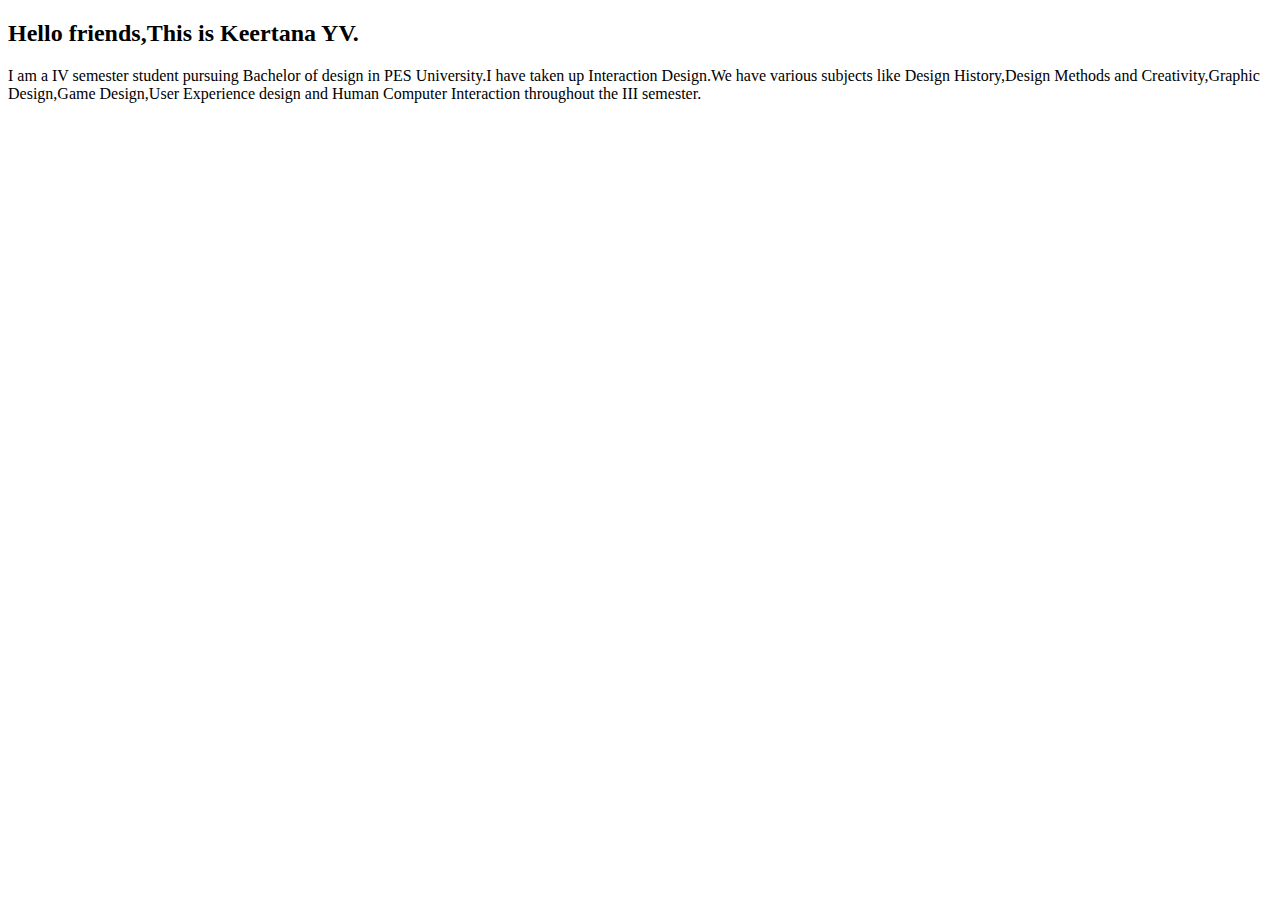
==== index.html @ e5e96c2d "Add files via upload" ====
<!DOCTYPE html>
<html>
<head>
<title>Portfolio Website</title>
</head>
<body>

<h2>Hello friends,This is Keertana YV.</h2>
<p>I am a IV semester student pursuing Bachelor of design in PES University.I have taken up Interaction Design.We have various subjects like Design History,Design Methods and Creativity,Graphic Design,Game Design,User Experience design and Human Computer Interaction throughout the III semester.</p>

</body>
</html>
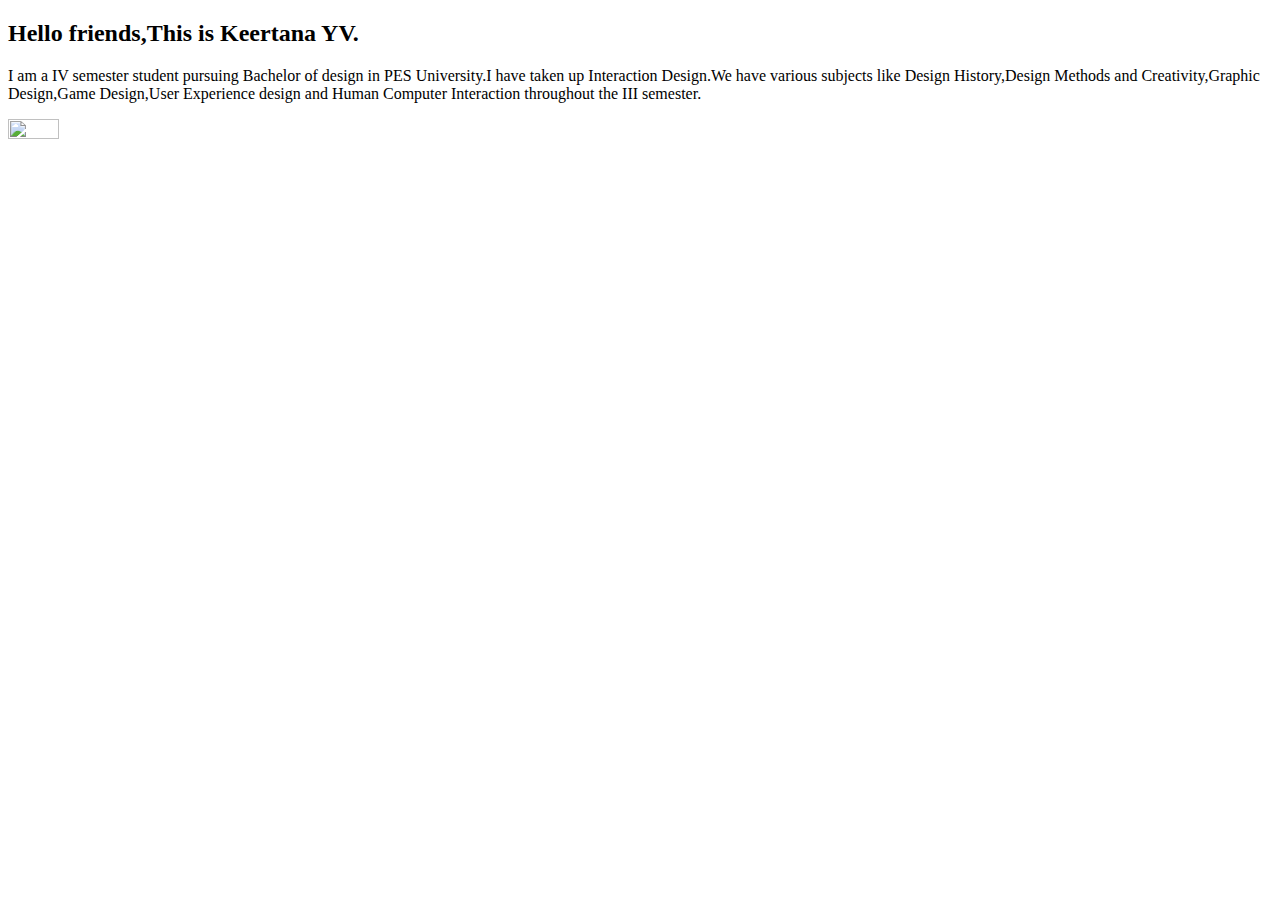
==== commit 20a11858: "Update index.html" ====
--- a/index.html
+++ b/index.html
@@ -1,12 +1,12 @@
 <!DOCTYPE html>
 <html>
 <head>
-<title>Portfolio Website</title>
+<title>Portfolio</title>
 </head>
 <body>
 
 <h2>Hello friends,This is Keertana YV.</h2>
 <p>I am a IV semester student pursuing Bachelor of design in PES University.I have taken up Interaction Design.We have various subjects like Design History,Design Methods and Creativity,Graphic Design,Game Design,User Experience design and Human Computer Interaction throughout the III semester.</p>
-
+<img src="C:\Users\ADMIN\Desktop\KEERTANA\PESU\SEMESTER 2\1" width=20% height=50%>
 </body>
 </html>
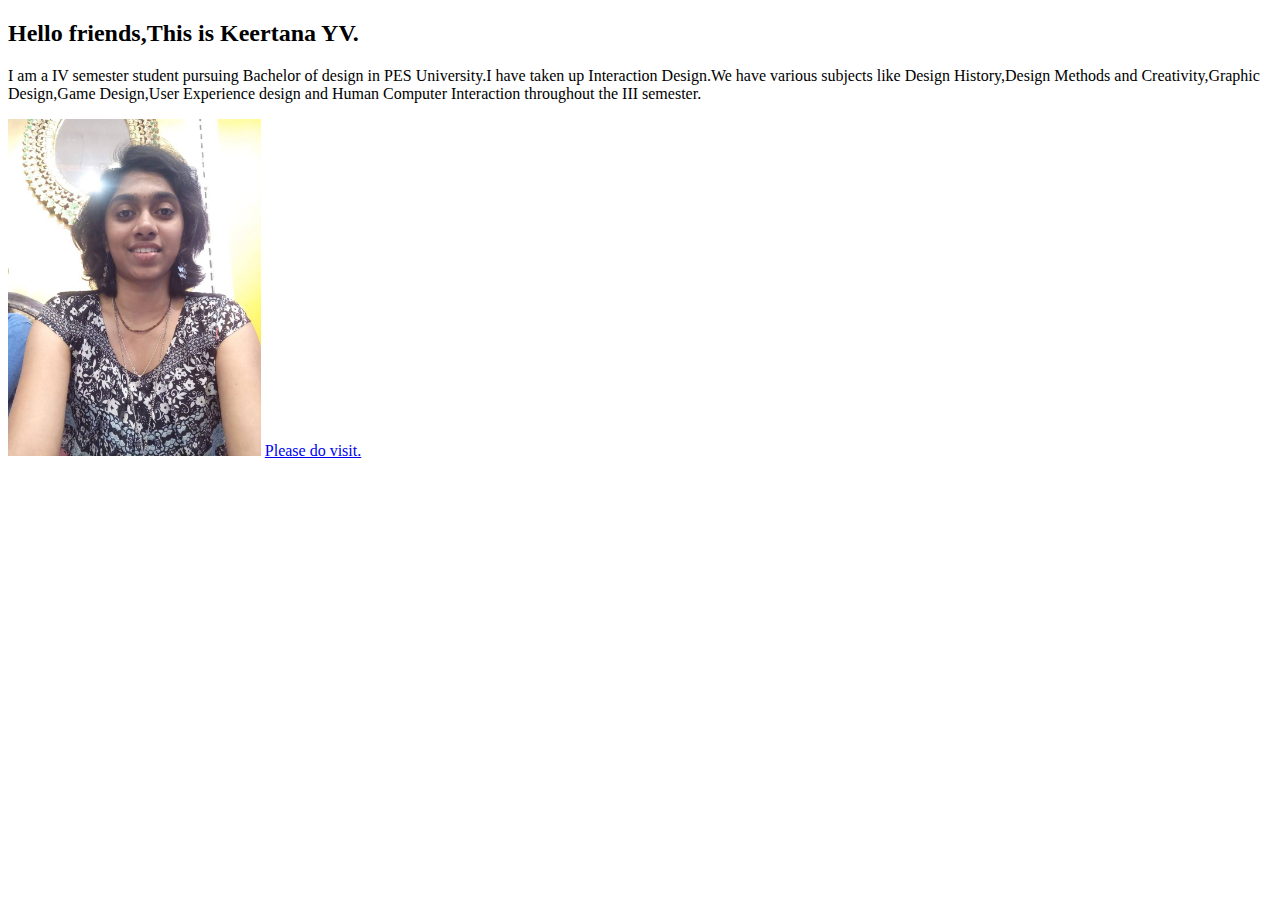
==== commit bdb621f9: "PORTFOLIO" ====
--- a/index.html
+++ b/index.html
@@ -7,6 +7,7 @@
 
 <h2>Hello friends,This is Keertana YV.</h2>
 <p>I am a IV semester student pursuing Bachelor of design in PES University.I have taken up Interaction Design.We have various subjects like Design History,Design Methods and Creativity,Graphic Design,Game Design,User Experience design and Human Computer Interaction throughout the III semester.</p>
-<img src="C:\Users\ADMIN\Desktop\KEERTANA\PESU\SEMESTER 2\1" width=20% height=50%>
+<img src="IMG-20180616-WA0008.jpg" width=20% height=50%>
+<a href="first project.html">Please do visit.</a>
 </body>
 </html>
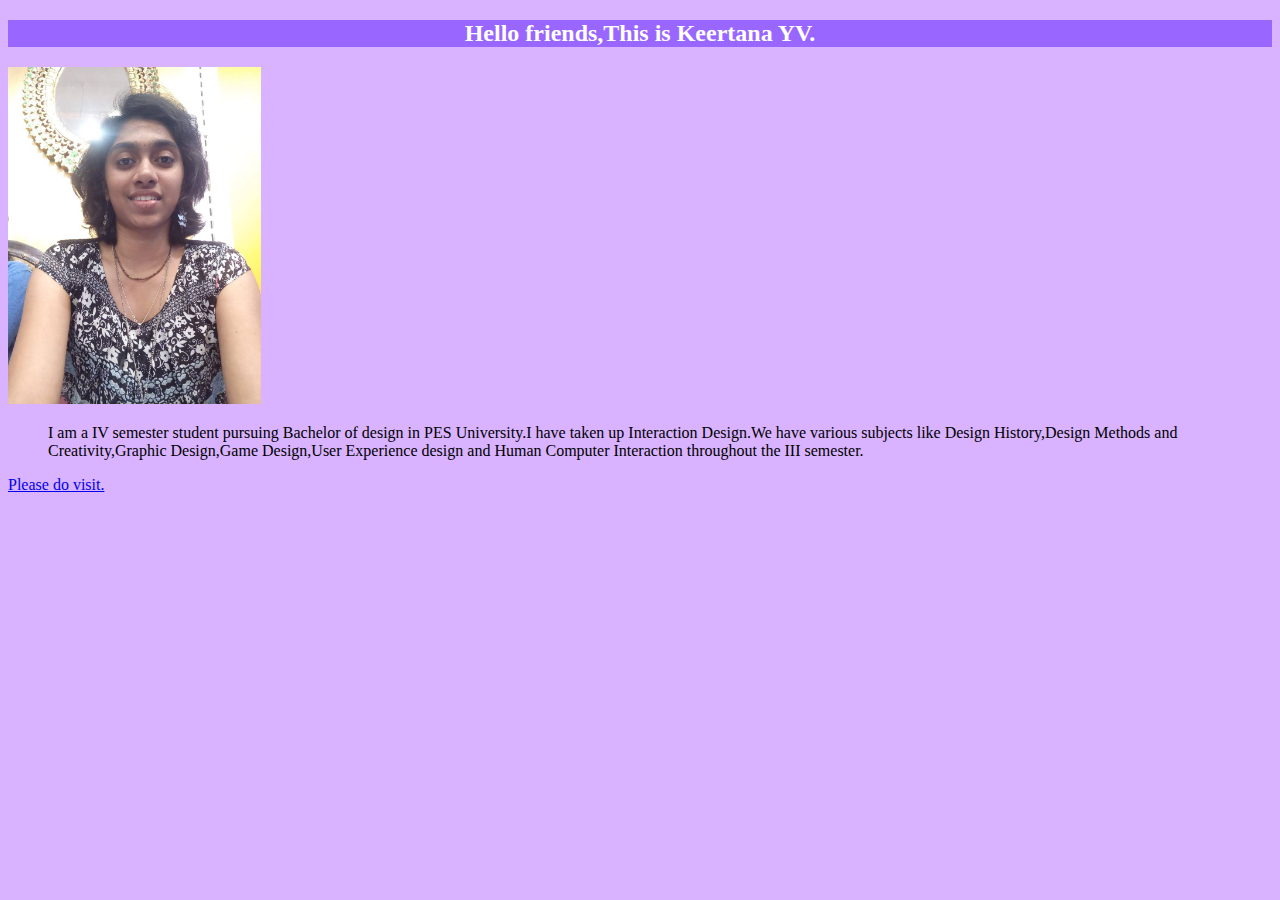
==== commit 941dc1cc: "28 jan" ====
--- a/index.html
+++ b/index.html
@@ -3,11 +3,13 @@
 <head>
 <title>Portfolio</title>
 </head>
-<body>
+<body style="background-color: #d9b3ff">
 
-<h2>Hello friends,This is Keertana YV.</h2>
-<p>I am a IV semester student pursuing Bachelor of design in PES University.I have taken up Interaction Design.We have various subjects like Design History,Design Methods and Creativity,Graphic Design,Game Design,User Experience design and Human Computer Interaction throughout the III semester.</p>
+<center><h2 style="background-color:#9966ff;color:#ffffff;font-family:verdana;">Hello friends,This is Keertana YV.</h2></center>
 <img src="IMG-20180616-WA0008.jpg" width=20% height=50%>
+
+<p><blockquote>I am a IV semester student pursuing Bachelor of design in PES University.I have taken up Interaction Design.We have various subjects like Design History,Design Methods and Creativity,Graphic Design,Game Design,User Experience design and Human Computer Interaction throughout the III semester.</p></blockquote>
+
 <a href="first project.html">Please do visit.</a>
 </body>
 </html>
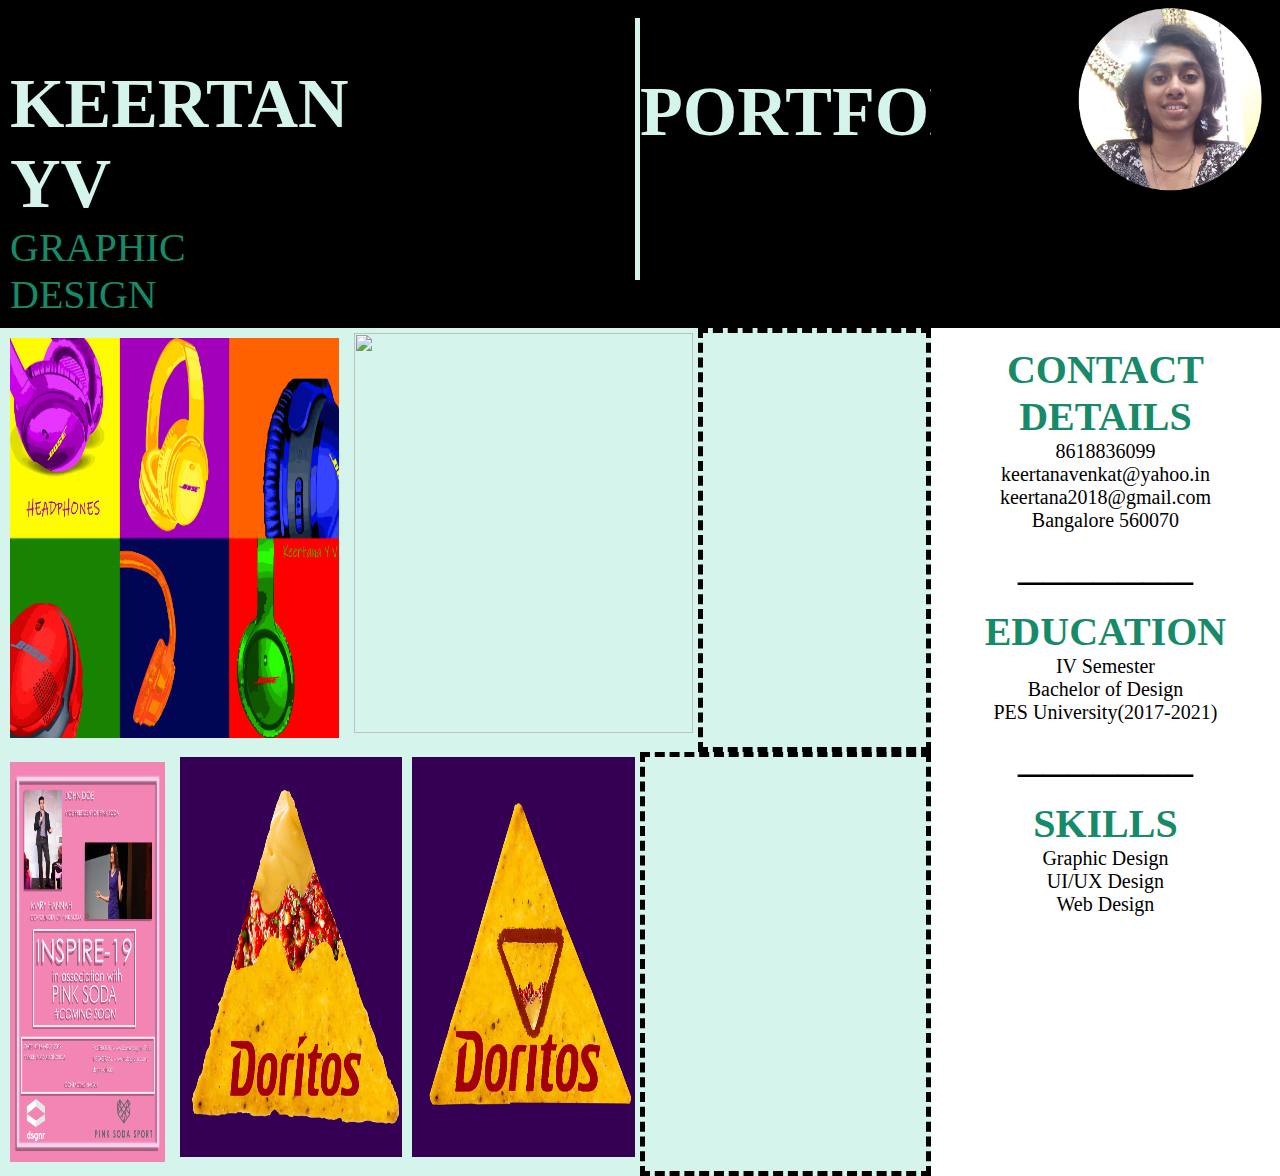
==== commit a0d1d6f3: "Rename grid.html to index.html" ====
--- a/index.html
+++ b/index.html
@@ -1,15 +1,62 @@
 <!DOCTYPE html>
 <html>
 <head>
-<title>Portfolio</title>
+<meta charset="utf-8">
+<meta name="viewport" content="width=device-width, initial-scale=1.0">
+<link rel="stylesheet" href="style.css">
 </head>
-<body style="background-color: #d9b3ff">
+<body>
+<div class="grid">
+<div class="one"><br><br><br>
+<h1>KEERTANA YV</h1>
+<p>GRAPHIC DESIGN</p>
+</div>	
+<div class="ten"><br>
+<div class="vl"></div>
+</div>
+<div class="eleven">
+<br><br><br><br>
+<h2>PORTFOLIO</h2>
+</div>
+<div class="twelve">
+<img src="me.png" style="float:right;width:60%;"></img>
+</div>
 
-<center><h2 style="background-color:#9966ff;color:#ffffff;font-family:verdana;">Hello friends,This is Keertana YV.</h2></center>
-<img src="IMG-20180616-WA0008.jpg" width=20% height=50%>
-
-<p><blockquote>I am a IV semester student pursuing Bachelor of design in PES University.I have taken up Interaction Design.We have various subjects like Design History,Design Methods and Creativity,Graphic Design,Game Design,User Experience design and Human Computer Interaction throughout the III semester.</p></blockquote>
-
-<a href="first project.html">Please do visit.</a>
+<div class="two">
+<center><img src="final file.jpg" width="100%" height="400px"></center></img>
+</div>
+<div class="three">
+<center><img src="onam moodboard.jpg" width="100%" height="400px"></center></img>
+</div>
+<div class="four"></div>
+<div class="five">
+<br>
+<h2>CONTACT DETAILS</h2>
+<p>8618836099</p>
+<p>keertanavenkat@yahoo.in</p>
+<p>keertana2018@gmail.com</p>
+<p>Bangalore 560070</p>
+<center>_______</center><br>
+<h2>EDUCATION</h2>
+<p>IV Semester</p>
+<p>Bachelor of Design</p>
+<p>PES University(2017-2021)</p>
+<center>_______</center><br>
+<h2>SKILLS</h2>
+<p>Graphic Design</p>
+<p>UI/UX Design</p>
+<p>Web Design</p>
+</div>
+<div class="six">
+<img src="Keerthana YV.png" width="100%" height="400px"></img>
+</div>
+<div class="seven">
+<img src="Dorito 1.jpg" width="100%" height="400px"></img>
+</div>
+<div class="eight">
+<img src="Dorito 2.jpg" width="100%" height="400px"></img>
+</div>
+<div class="nine"></div>
+</div>
 </body>
 </html>
--- a/style.css
+++ b/style.css
@@ -0,0 +1,125 @@
+* {
+	margin: 0;
+	padding: 0;
+
+}
+.grid div:nth-child(odd) {
+	//background-color: black;
+}
+.grid div:nth-child(even) {
+	//background-color: #d5f5ec;
+}
+
+.grid {
+	display: grid;
+	color: black;
+	background-color: #d5f5ec;
+	//grid-gap: 10px;
+	grid-template-columns: 3fr 3fr 1fr 4fr 1fr 4fr 3fr 3fr;
+	grid-template-rows: auto auto auto auto auto;
+	grid-template-areas:
+	"one one ten ten eleven eleven twelve twelve"
+	"two two three three three four five five"
+	"two two three three three four five five"
+    "six seven seven eight nine nine five five"
+    "six seven seven eight nine nine five five";
+}
+.one {
+	grid-area: one;
+	background-color: black;
+	padding: 10px;
+}
+
+.one > h1 {
+font-size: 70px;
+color: #d5f5ec;
+font-family: Quantify;
+}
+.one > p {
+font-size: 40px;
+color: #178a69;
+font-family: Quantify;
+}
+.ten {
+	background-color: black;
+	grid-area: ten;
+}
+.eleven {
+	background-color: black;
+	grid-area: eleven;
+}
+.eleven > h2 {
+	font-size: 70px;
+	color: #d5f5ec;
+	font-family: Quantify;
+	text-align: center;
+}
+.ten > .vl {
+  border-left: 5px solid #d5f5ec;
+  float:right;
+  height: 80%;
+}
+.twelve {
+	background-color: black;
+	grid-area: twelve;
+}
+.two {
+	grid-area: two;
+	background-color: #d5f5ec;
+	padding: 10px;
+}
+.three {
+	grid-area: three;
+	background-color: #d5f5ec;
+	padding: 5px;
+}
+.four {
+	grid-area: four;
+	background-color: #d5f5ec;
+	border-style: dashed;
+	border-width: 5px;
+	border-color: black;
+}
+.five {
+	grid-area: five;
+	background-color: white;
+}
+.five > h2 {
+font-size: 40px;
+color:  #178a69;
+text-align: center;
+font-family: Quantify;
+}
+.five > center {
+font-size: 50px;
+
+}
+.five > p {
+font-size: 20px;
+color:  black;
+text-align: center;
+font-family: Montserrat;
+}
+.six {
+	grid-area: six;
+	background-color: #d5f5ec;
+	padding: 10px;
+}
+.seven {
+	grid-area: seven;
+	background-color: #d5f5ec;
+	padding: 5px;
+}
+.eight {
+	grid-area: eight;
+	background-color: #d5f5ec;
+	padding: 5px;
+}
+.nine {
+	grid-area: nine;
+	background-color: #d5f5ec;
+	border-style: dashed;
+	border-width: 5px;
+	border-color: black;
+	padding: 10px;
+}
